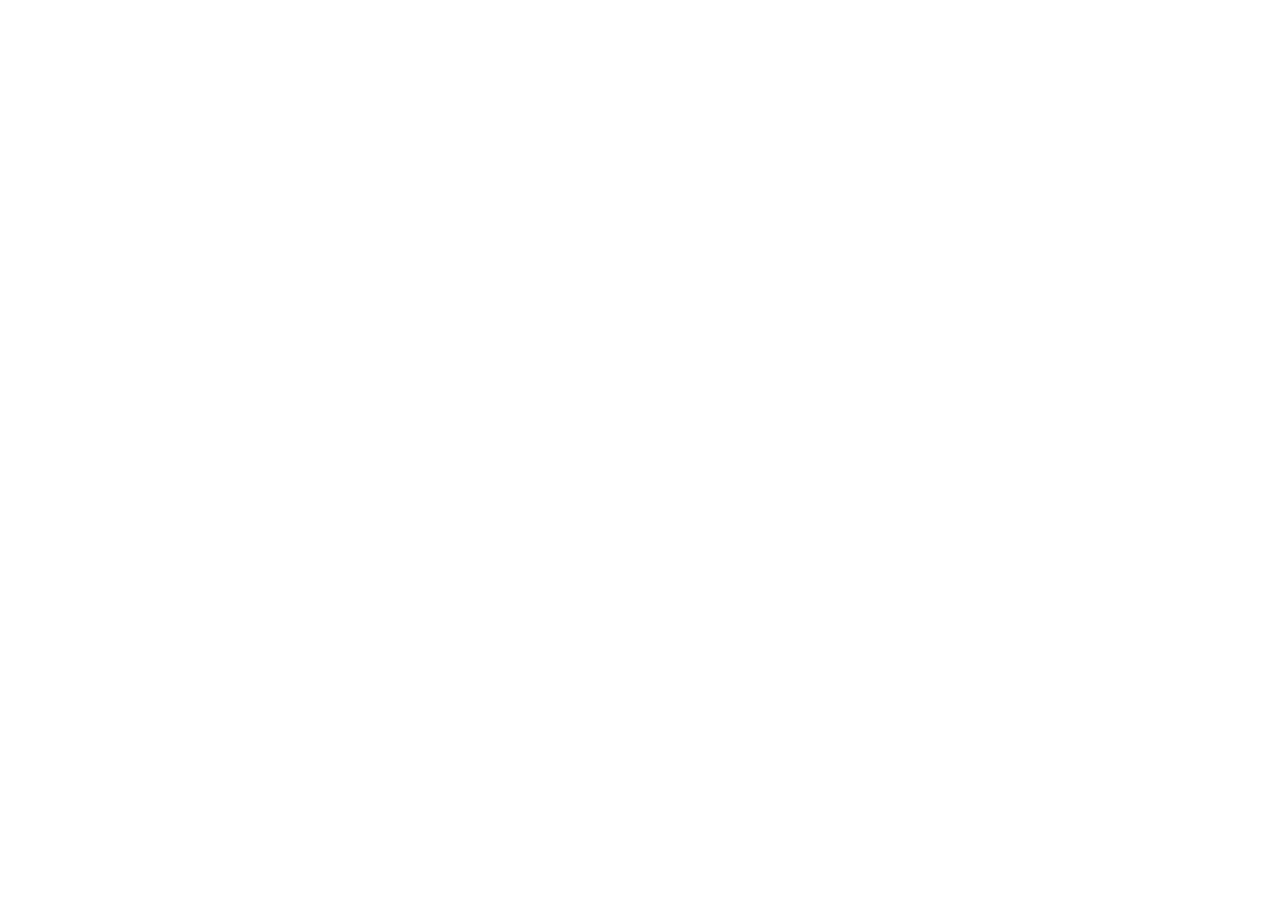
==== html/audio-video.html @ 90102636 "form audio and video tags" ====
<!DOCTYPE html>

<html>
    <head>
        <title>name</title>
        

        <meta property="og:title" content="title">
        <meta property="og:type" content="website">
        <meta property="og:image" content="image">
        <meta property="og:url" content="www.website.com">
        <meta property="og:description" content="description">
        <meta property="og:locale" content="en_PK">
        <meta property="og:site_name" content="name">
        

        <link rel="stylesheets" href="../css/">
    </head>

    <body>
        <header>

        </header>
        <main>

        </main>

        <footer>

        </footer>
    </body>
</html>
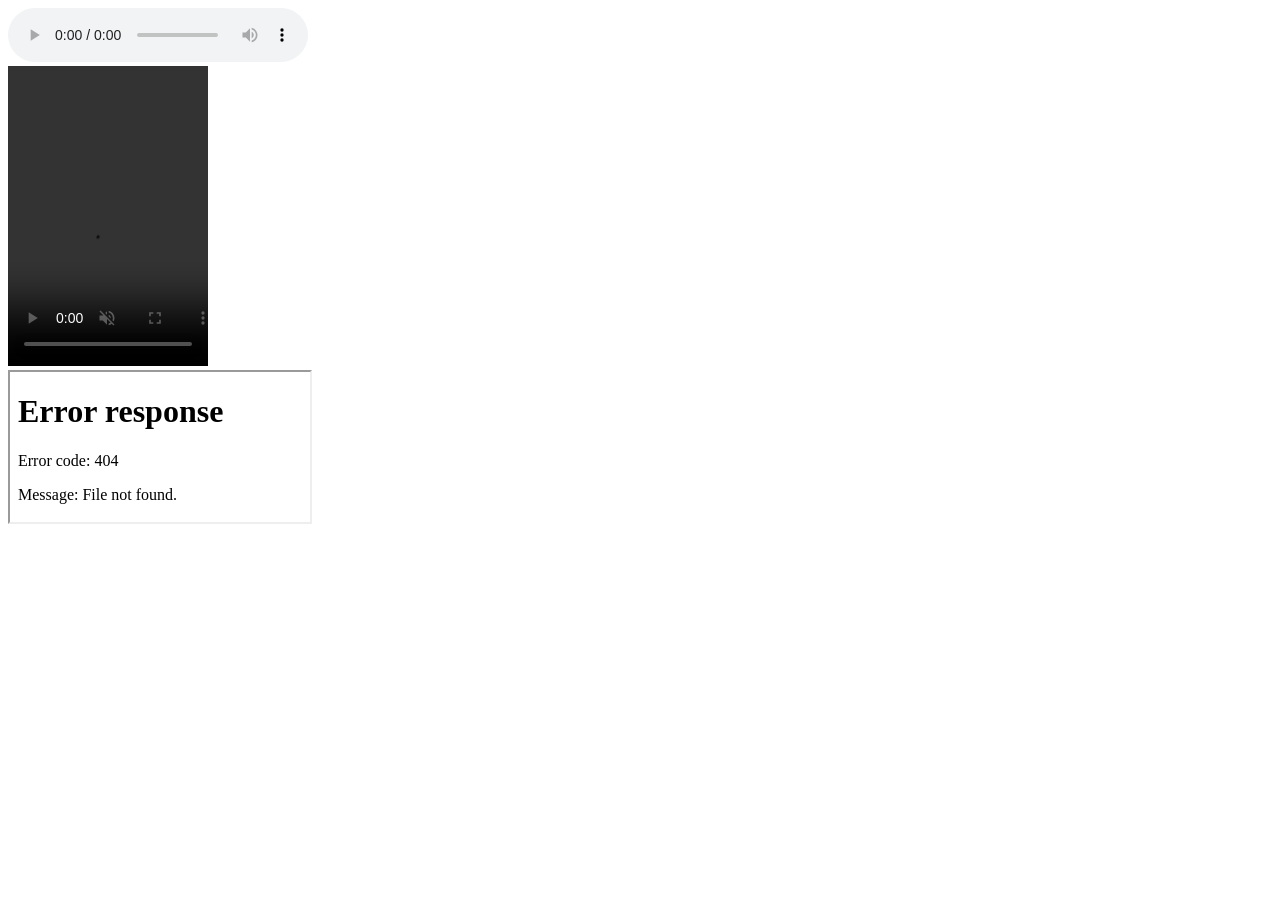
==== commit 50d6d825: "selectors" ====
--- a/html/audio-video.html
+++ b/html/audio-video.html
@@ -22,7 +22,25 @@
 
         </header>
         <main>
+            <div>
+                <audio loop controls>
+                    <source src="" type="audio/mpeg">
+                </audio>
+            </div>
+           
+            <div>
+                <video width="200" height="300" controls muted>
+                    <source src="" type="video.mp4">
+                </video>
+            </div>
+            
+            <div>
+                <iframe src="www.web.com" allow="camera 'none'; microphone 'none'" sandbox="">
+                    
 
+                </iframe>
+            </div>
+         
         </main>
 
         <footer>
